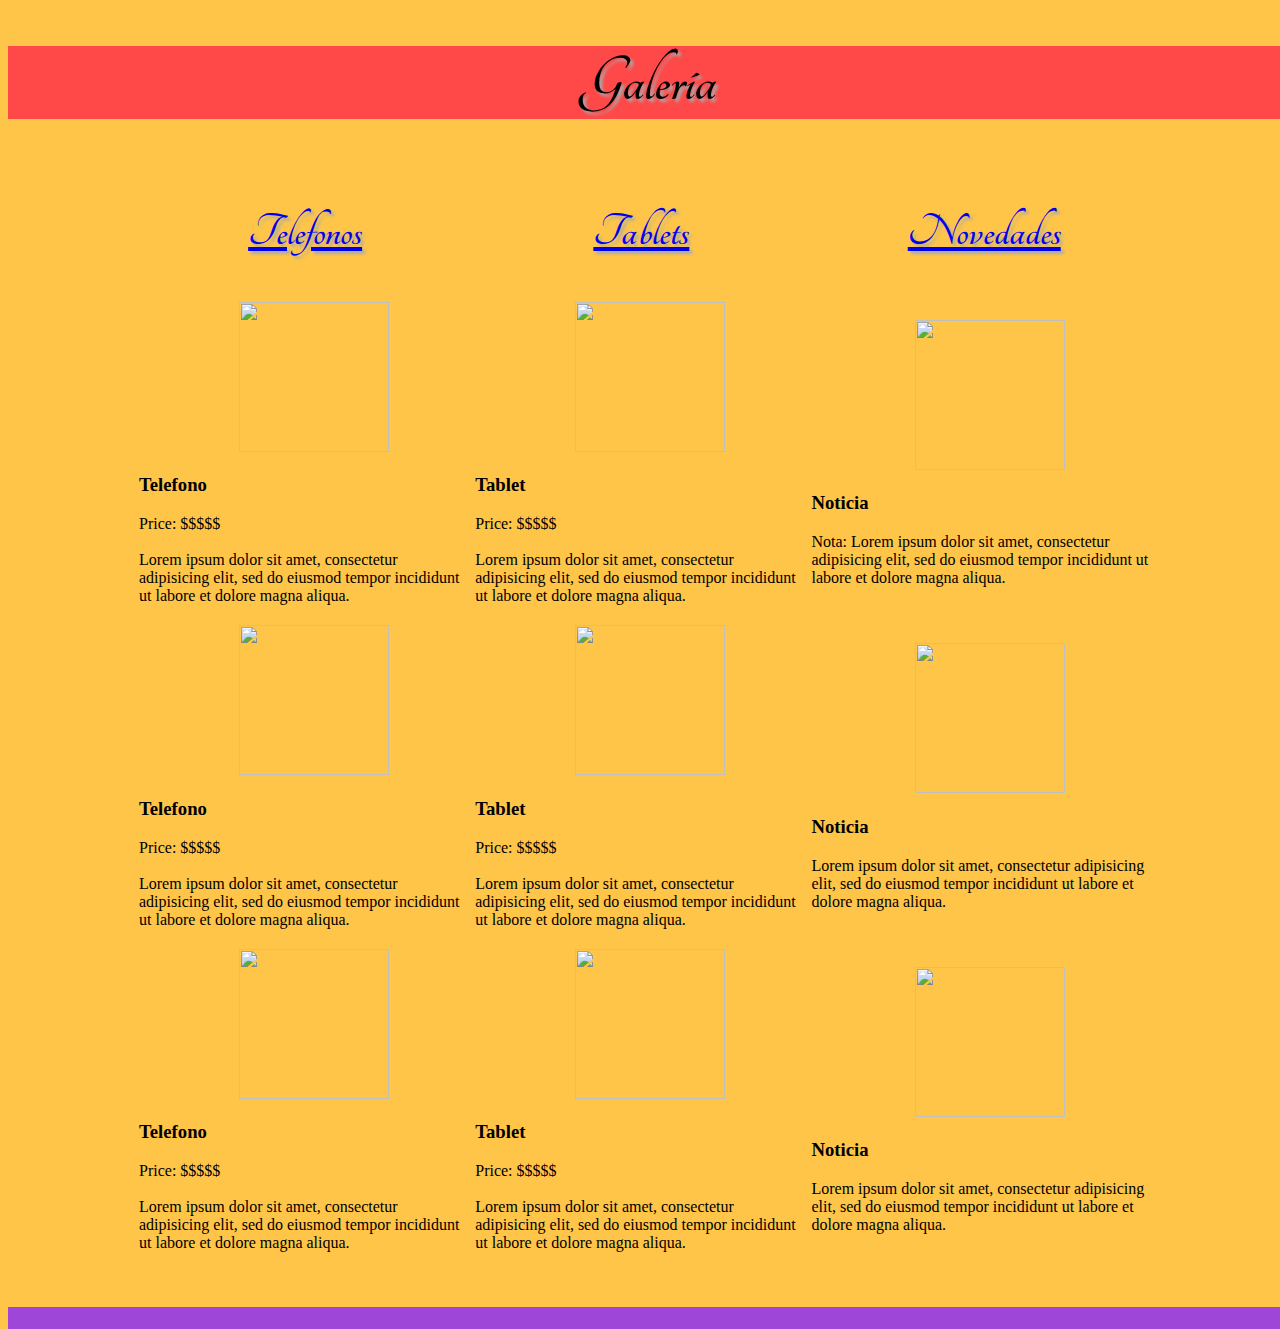
==== galeria.html @ fdc1c9e3 "Modified" ====
<!DOCTYPE html>
<html lang="es-MX">
  <head>
    <meta charset="utf-8">

    <link rel="stylesheet" href="https://fonts.googleapis.com/css?family=Tangerine" />
    <link rel="stylesheet" href="https://fonts.googleapis.com/css?family=Droid+Sans" />
    <link rel="stylesheet" href="galeria.css">

    <title>Galeria</title>
  </head>
  <body>
    <div class="titulo1">
      <h1>Galería</h1>
    </div>
    <table>
      <thead>
        <tr>
          <th><a href="#"><h2>Telefonos</h2></a></th>
          <th><a href="#"><h2>Tablets</h2></a></th>
          <th><a href="#"><h2>Novedades</h2></a></th>
        </tr>
      </thead>
      <tbody>
        <tr>
          <td>
            <img class="userPhoto" src="http://images.samsung.com/is/image/samsung/p5/ar/smartphones/a5_selector.png?$ORIGIN_PNG$" alt=""/>
            <p><h3>Telefono</h3>Price: $$$$$ <br><br> Lorem ipsum dolor sit amet, consectetur adipisicing elit, sed do eiusmod tempor incididunt ut labore et dolore magna aliqua.</p>
          </td>
          <td>
            <img class="userPhoto" src="http://pngimg.com/uploads/tablet/tablet_PNG8600.png" alt=""/>
            <p><h3>Tablet</h3>Price: $$$$$ <br><br> Lorem ipsum dolor sit amet, consectetur adipisicing elit, sed do eiusmod tempor incididunt ut labore et dolore magna aliqua.</p>
          </td>
          <td>
            <img class="userPhoto" src="http://www.easingtoncollieryclub.co.uk/ESW/Images/News.png" alt=""/>
            <p><h3>Noticia</h3> Nota: Lorem ipsum dolor sit amet, consectetur adipisicing elit, sed do eiusmod tempor incididunt ut labore et dolore magna aliqua.</p>
          </td>
        </tr>
        <tr>
          <td>
            <img class="userPhoto" src="http://images.samsung.com/is/image/samsung/p5/ar/smartphones/a5_selector.png?$ORIGIN_PNG$" alt=""/>
            <p><h3>Telefono</h3>Price: $$$$$ <br><br> Lorem ipsum dolor sit amet, consectetur adipisicing elit, sed do eiusmod tempor incididunt ut labore et dolore magna aliqua.</p>
          </td>
          <td>
            <img class="userPhoto" src="http://pngimg.com/uploads/tablet/tablet_PNG8600.png" alt=""/>
            <p><h3>Tablet</h3>Price: $$$$$ <br><br> Lorem ipsum dolor sit amet, consectetur adipisicing elit, sed do eiusmod tempor incididunt ut labore et dolore magna aliqua.</p>
          </td>
          <td>
            <img class="userPhoto" src="http://www.easingtoncollieryclub.co.uk/ESW/Images/News.png" alt=""/>
            <p><h3>Noticia</h3>Lorem ipsum dolor sit amet, consectetur adipisicing elit, sed do eiusmod tempor incididunt ut labore et dolore magna aliqua.</p>
          </td>
        </tr>
        <tr>
          <td>
            <img class="userPhoto" src="http://images.samsung.com/is/image/samsung/p5/ar/smartphones/a5_selector.png?$ORIGIN_PNG$" alt=""/>
            <p><h3>Telefono</h3>Price: $$$$$ <br><br>Lorem ipsum dolor sit amet, consectetur adipisicing elit, sed do eiusmod tempor incididunt ut labore et dolore magna aliqua.</p>
          </td>
          <td>
            <img class="userPhoto" src="http://pngimg.com/uploads/tablet/tablet_PNG8600.png" alt=""/>
            <p><h3>Tablet</h3>Price: $$$$$ <br><br> Lorem ipsum dolor sit amet, consectetur adipisicing elit, sed do eiusmod tempor incididunt ut labore et dolore magna aliqua.</p>
          </td>
          <td>
            <img class="userPhoto" src="http://www.easingtoncollieryclub.co.uk/ESW/Images/News.png" alt=""/>
            <p><h3>Noticia</h3>Lorem ipsum dolor sit amet, consectetur adipisicing elit, sed do eiusmod tempor incididunt ut labore et dolore magna aliqua.</p>
          </td>
        </tr>
      </tbody>
    </table>

    <footer>
      <p style="text-align: center;">
        <a href="index.html"><img height="50" src="https://image.flaticon.com/icons/svg/23/23665.svg" alt=""></a>
      </p>
    </footer>
  </body>
</html>
---- galeria.css ----
/* CSS - Cascading Style Sheet */
/* Palette color codes */
/* Palette URL: http://paletton.com/#uid=5000+0kKYKYn1LUtBL7LesuMhm6 */

/* As hex codes */

.color-primary-0 { color: #FF0000 }	/* Main Primary color */
.color-primary-1 { color: #FF4848 }
.color-primary-2 { color: #FF1313 }
.color-primary-3 { color: #E30000 }
.color-primary-4 { color: #B00000 }

.color-secondary-1-0 { color: #FFAE00 }	/* Main Secondary color (1) */
.color-secondary-1-1 { color: #FFC548 }
.color-secondary-1-2 { color: #FFB413 }
.color-secondary-1-3 { color: #E39B00 }
.color-secondary-1-4 { color: #B07800 }

.color-secondary-2-0 { color: #8106D5 }	/* Main Secondary color (2) */
.color-secondary-2-1 { color: #9D46D7 }
.color-secondary-2-2 { color: #8A1CD5 }
.color-secondary-2-3 { color: #5C0598 }
.color-secondary-2-4 { color: #480376 }

/* Generated by Paletton.com Â© 2002-2014 */
/* http://paletton.com */

body {
  background-color: #FFC548;
  width: 100%;
}
/* Own CSS*/
p {
  font-family: 'Droid Sans', sans-serif;
}

/* Titles */
h1 {
  font-family: 'Tangerine', serif;
  font-size: 68px;
  text-shadow: 3px 3px 3px #aaa;
  text-align: center;
}
.titulo1 {
  background-color: #FF4848;
  width: 100%;
  height: auto;
}

/* Subtitles */
h2 {
  font-family: 'Tangerine', serif;
  font-size: 48px;
  text-shadow: 3px 3px 3px #aaa;
  text-align: center;
}


footer {
  clear: both;
  position: relative;
  bottom: -20px;
  height: 9%;
  background-color: #9D46D7;
}
.userPhoto {
  height: 150px;
  width: 150px;
  text-align: center;
  padding-left: 30%;
  padding-right: 30%;
}
table {
  padding-left: 10%;
  padding-right: 10%;
}
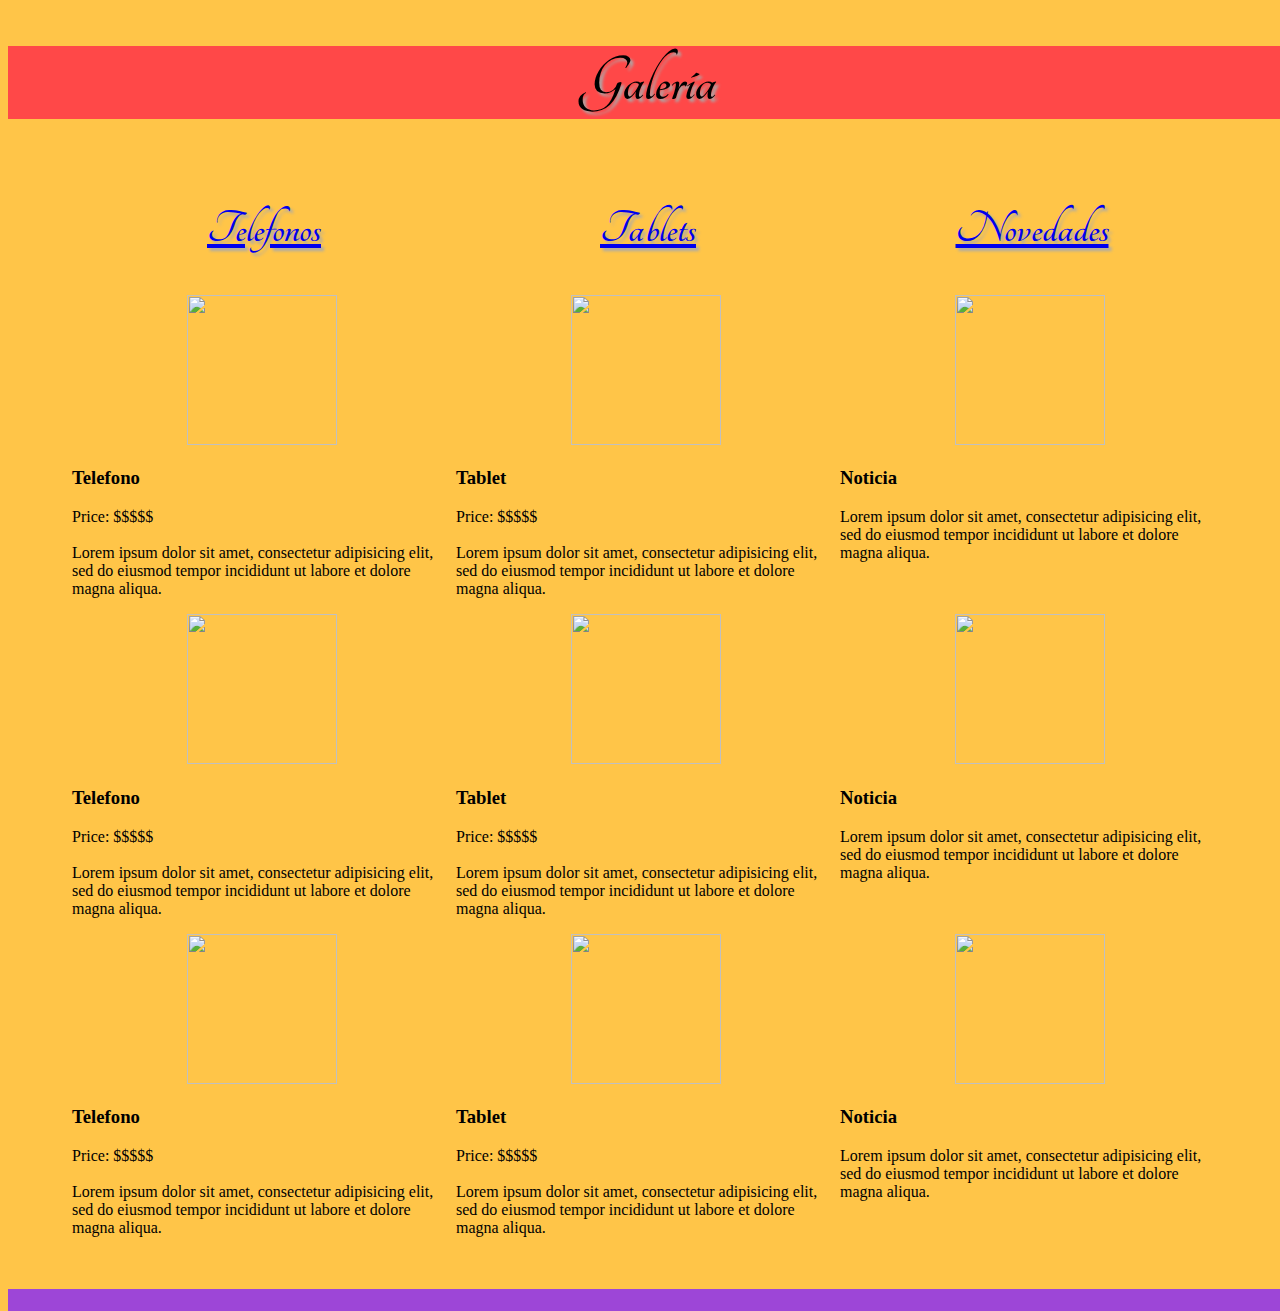
==== commit 89b1b9e1: "Changed class css and table from html to implement flex box with divs" ====
--- a/galeria.html
+++ b/galeria.html
@@ -13,59 +13,61 @@
     <div class="titulo1">
       <h1>Galería</h1>
     </div>
-    <table>
-      <thead>
-        <tr>
-          <th><a href="#"><h2>Telefonos</h2></a></th>
-          <th><a href="#"><h2>Tablets</h2></a></th>
-          <th><a href="#"><h2>Novedades</h2></a></th>
-        </tr>
-      </thead>
-      <tbody>
-        <tr>
-          <td>
-            <img class="userPhoto" src="http://images.samsung.com/is/image/samsung/p5/ar/smartphones/a5_selector.png?$ORIGIN_PNG$" alt=""/>
-            <p><h3>Telefono</h3>Price: $$$$$ <br><br> Lorem ipsum dolor sit amet, consectetur adipisicing elit, sed do eiusmod tempor incididunt ut labore et dolore magna aliqua.</p>
-          </td>
-          <td>
-            <img class="userPhoto" src="http://pngimg.com/uploads/tablet/tablet_PNG8600.png" alt=""/>
-            <p><h3>Tablet</h3>Price: $$$$$ <br><br> Lorem ipsum dolor sit amet, consectetur adipisicing elit, sed do eiusmod tempor incididunt ut labore et dolore magna aliqua.</p>
-          </td>
-          <td>
-            <img class="userPhoto" src="http://www.easingtoncollieryclub.co.uk/ESW/Images/News.png" alt=""/>
-            <p><h3>Noticia</h3> Nota: Lorem ipsum dolor sit amet, consectetur adipisicing elit, sed do eiusmod tempor incididunt ut labore et dolore magna aliqua.</p>
-          </td>
-        </tr>
-        <tr>
-          <td>
-            <img class="userPhoto" src="http://images.samsung.com/is/image/samsung/p5/ar/smartphones/a5_selector.png?$ORIGIN_PNG$" alt=""/>
-            <p><h3>Telefono</h3>Price: $$$$$ <br><br> Lorem ipsum dolor sit amet, consectetur adipisicing elit, sed do eiusmod tempor incididunt ut labore et dolore magna aliqua.</p>
-          </td>
-          <td>
-            <img class="userPhoto" src="http://pngimg.com/uploads/tablet/tablet_PNG8600.png" alt=""/>
-            <p><h3>Tablet</h3>Price: $$$$$ <br><br> Lorem ipsum dolor sit amet, consectetur adipisicing elit, sed do eiusmod tempor incididunt ut labore et dolore magna aliqua.</p>
-          </td>
-          <td>
-            <img class="userPhoto" src="http://www.easingtoncollieryclub.co.uk/ESW/Images/News.png" alt=""/>
-            <p><h3>Noticia</h3>Lorem ipsum dolor sit amet, consectetur adipisicing elit, sed do eiusmod tempor incididunt ut labore et dolore magna aliqua.</p>
-          </td>
-        </tr>
-        <tr>
-          <td>
-            <img class="userPhoto" src="http://images.samsung.com/is/image/samsung/p5/ar/smartphones/a5_selector.png?$ORIGIN_PNG$" alt=""/>
-            <p><h3>Telefono</h3>Price: $$$$$ <br><br>Lorem ipsum dolor sit amet, consectetur adipisicing elit, sed do eiusmod tempor incididunt ut labore et dolore magna aliqua.</p>
-          </td>
-          <td>
-            <img class="userPhoto" src="http://pngimg.com/uploads/tablet/tablet_PNG8600.png" alt=""/>
-            <p><h3>Tablet</h3>Price: $$$$$ <br><br> Lorem ipsum dolor sit amet, consectetur adipisicing elit, sed do eiusmod tempor incididunt ut labore et dolore magna aliqua.</p>
-          </td>
-          <td>
-            <img class="userPhoto" src="http://www.easingtoncollieryclub.co.uk/ESW/Images/News.png" alt=""/>
-            <p><h3>Noticia</h3>Lorem ipsum dolor sit amet, consectetur adipisicing elit, sed do eiusmod tempor incididunt ut labore et dolore magna aliqua.</p>
-          </td>
-        </tr>
-      </tbody>
-    </table>
+
+    <div class="fila">
+        <div class="izquierda">
+          <a href="#"><h2>Telefonos</h2></a>
+        </div>
+        <div class="centro">
+          <a href="#"><h2>Tablets</h2></a>
+        </div>
+        <div class="derecha">
+          <a href="#"><h2>Novedades</h2></a>
+        </div>
+    </div>
+    <div class="fila">
+        <div class="izquierda">
+          <img class="userPhoto" src="http://images.samsung.com/is/image/samsung/p5/ar/smartphones/a5_selector.png?$ORIGIN_PNG$" alt=""/>
+          <p><h3>Telefono</h3>Price: $$$$$ <br><br> Lorem ipsum dolor sit amet, consectetur adipisicing elit, sed do eiusmod tempor incididunt ut labore et dolore magna aliqua.</p>
+        </div>
+        <div class="centro">
+          <img class="userPhoto" src="http://pngimg.com/uploads/tablet/tablet_PNG8600.png" alt=""/>
+          <p><h3>Tablet</h3>Price: $$$$$ <br><br> Lorem ipsum dolor sit amet, consectetur adipisicing elit, sed do eiusmod tempor incididunt ut labore et dolore magna aliqua.</p>
+        </div>
+        <div class="derecha">
+          <img class="userPhoto" src="http://www.easingtoncollieryclub.co.uk/ESW/Images/News.png" alt=""/>
+          <p><h3>Noticia</h3>Lorem ipsum dolor sit amet, consectetur adipisicing elit, sed do eiusmod tempor incididunt ut labore et dolore magna aliqua.</p>
+        </div>
+    </div>
+    <div class="fila">
+      <div class="izquierda">
+        <img class="userPhoto" src="http://images.samsung.com/is/image/samsung/p5/ar/smartphones/a5_selector.png?$ORIGIN_PNG$" alt=""/>
+        <p><h3>Telefono</h3>Price: $$$$$ <br><br> Lorem ipsum dolor sit amet, consectetur adipisicing elit, sed do eiusmod tempor incididunt ut labore et dolore magna aliqua.</p>
+      </div>
+      <div class="centro">
+        <img class="userPhoto" src="http://pngimg.com/uploads/tablet/tablet_PNG8600.png" alt=""/>
+        <p><h3>Tablet</h3>Price: $$$$$ <br><br> Lorem ipsum dolor sit amet, consectetur adipisicing elit, sed do eiusmod tempor incididunt ut labore et dolore magna aliqua.</p>
+      </div>
+      <div class="derecha">
+        <img class="userPhoto" src="http://www.easingtoncollieryclub.co.uk/ESW/Images/News.png" alt=""/>
+        <p><h3>Noticia</h3>Lorem ipsum dolor sit amet, consectetur adipisicing elit, sed do eiusmod tempor incididunt ut labore et dolore magna aliqua.</p>
+      </div>
+    </div>
+    <div class="fila">
+      <div class="izquierda">
+        <img class="userPhoto" src="http://images.samsung.com/is/image/samsung/p5/ar/smartphones/a5_selector.png?$ORIGIN_PNG$" alt=""/>
+        <p><h3>Telefono</h3>Price: $$$$$ <br><br> Lorem ipsum dolor sit amet, consectetur adipisicing elit, sed do eiusmod tempor incididunt ut labore et dolore magna aliqua.</p>
+      </div>
+      <div class="centro">
+        <img class="userPhoto" src="http://pngimg.com/uploads/tablet/tablet_PNG8600.png" alt=""/>
+        <p><h3>Tablet</h3>Price: $$$$$ <br><br> Lorem ipsum dolor sit amet, consectetur adipisicing elit, sed do eiusmod tempor incididunt ut labore et dolore magna aliqua.</p>
+      </div>
+      <div class="derecha">
+        <img class="userPhoto" src="http://www.easingtoncollieryclub.co.uk/ESW/Images/News.png" alt=""/>
+        <p><h3>Noticia</h3>Lorem ipsum dolor sit amet, consectetur adipisicing elit, sed do eiusmod tempor incididunt ut labore et dolore magna aliqua.</p>
+      </div>
+    </div>
+
 
     <footer>
       <p style="text-align: center;">
--- a/galeria.css
+++ b/galeria.css
@@ -70,7 +70,29 @@
   padding-left: 30%;
   padding-right: 30%;
 }
-table {
-  padding-left: 10%;
-  padding-right: 10%;
+
+.fila {
+  width: 90%;
+  padding-left: 5%;
+  padding-right: 5%;
+  display: -webkit-flex;
+  display:         flex;
+  -webkit-align-items: justify;
+          align-items: justify;
+  -webkit-justify-content: center;
+          justify-content: center;
 }
+.izquierda {
+  position: relative;
+  float: left;
+  width: 100%;
+}
+.derecha {
+  position: relative;
+  float: right;
+  width: 100%;
+}
+.centro{
+  position: relative;
+  width: 100%;
+}
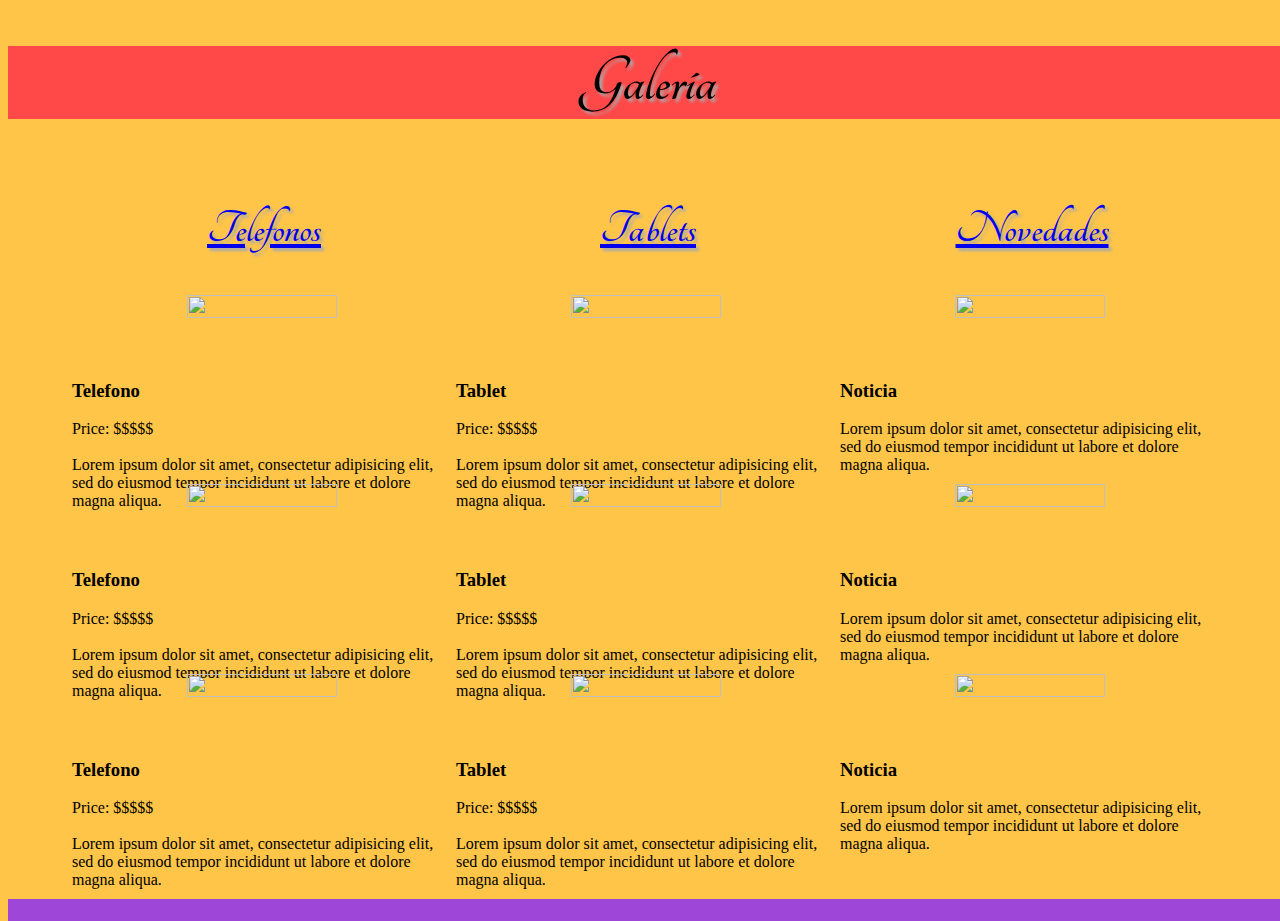
==== commit e370cbd9: "Changed images from Novedades, now using lorem pixel" ====
--- a/galeria.html
+++ b/galeria.html
@@ -13,7 +13,6 @@
     <div class="titulo1">
       <h1>Galería</h1>
     </div>
-
     <div class="fila">
         <div class="izquierda">
           <a href="#"><h2>Telefonos</h2></a>
@@ -35,7 +34,7 @@
           <p><h3>Tablet</h3>Price: $$$$$ <br><br> Lorem ipsum dolor sit amet, consectetur adipisicing elit, sed do eiusmod tempor incididunt ut labore et dolore magna aliqua.</p>
         </div>
         <div class="derecha">
-          <img class="userPhoto" src="http://www.easingtoncollieryclub.co.uk/ESW/Images/News.png" alt=""/>
+          <img class="userPhoto" src="http://lorempixel.com/400/200/technics/" alt=""/>
           <p><h3>Noticia</h3>Lorem ipsum dolor sit amet, consectetur adipisicing elit, sed do eiusmod tempor incididunt ut labore et dolore magna aliqua.</p>
         </div>
     </div>
@@ -49,7 +48,7 @@
         <p><h3>Tablet</h3>Price: $$$$$ <br><br> Lorem ipsum dolor sit amet, consectetur adipisicing elit, sed do eiusmod tempor incididunt ut labore et dolore magna aliqua.</p>
       </div>
       <div class="derecha">
-        <img class="userPhoto" src="http://www.easingtoncollieryclub.co.uk/ESW/Images/News.png" alt=""/>
+        <img class="userPhoto" src="http://lorempixel.com/400/200/technics/" alt=""/>
         <p><h3>Noticia</h3>Lorem ipsum dolor sit amet, consectetur adipisicing elit, sed do eiusmod tempor incididunt ut labore et dolore magna aliqua.</p>
       </div>
     </div>
@@ -63,12 +62,10 @@
         <p><h3>Tablet</h3>Price: $$$$$ <br><br> Lorem ipsum dolor sit amet, consectetur adipisicing elit, sed do eiusmod tempor incididunt ut labore et dolore magna aliqua.</p>
       </div>
       <div class="derecha">
-        <img class="userPhoto" src="http://www.easingtoncollieryclub.co.uk/ESW/Images/News.png" alt=""/>
+        <img class="userPhoto" src="http://lorempixel.com/400/200/technics/" alt=""/>
         <p><h3>Noticia</h3>Lorem ipsum dolor sit amet, consectetur adipisicing elit, sed do eiusmod tempor incididunt ut labore et dolore magna aliqua.</p>
       </div>
     </div>
-
-
     <footer>
       <p style="text-align: center;">
         <a href="index.html"><img height="50" src="https://image.flaticon.com/icons/svg/23/23665.svg" alt=""></a>
--- a/galeria.css
+++ b/galeria.css
@@ -55,7 +55,6 @@
   text-align: center;
 }
 
-
 footer {
   clear: both;
   position: relative;
@@ -64,7 +63,7 @@
   background-color: #9D46D7;
 }
 .userPhoto {
-  height: 150px;
+  height: 35%;
   width: 150px;
   text-align: center;
   padding-left: 30%;
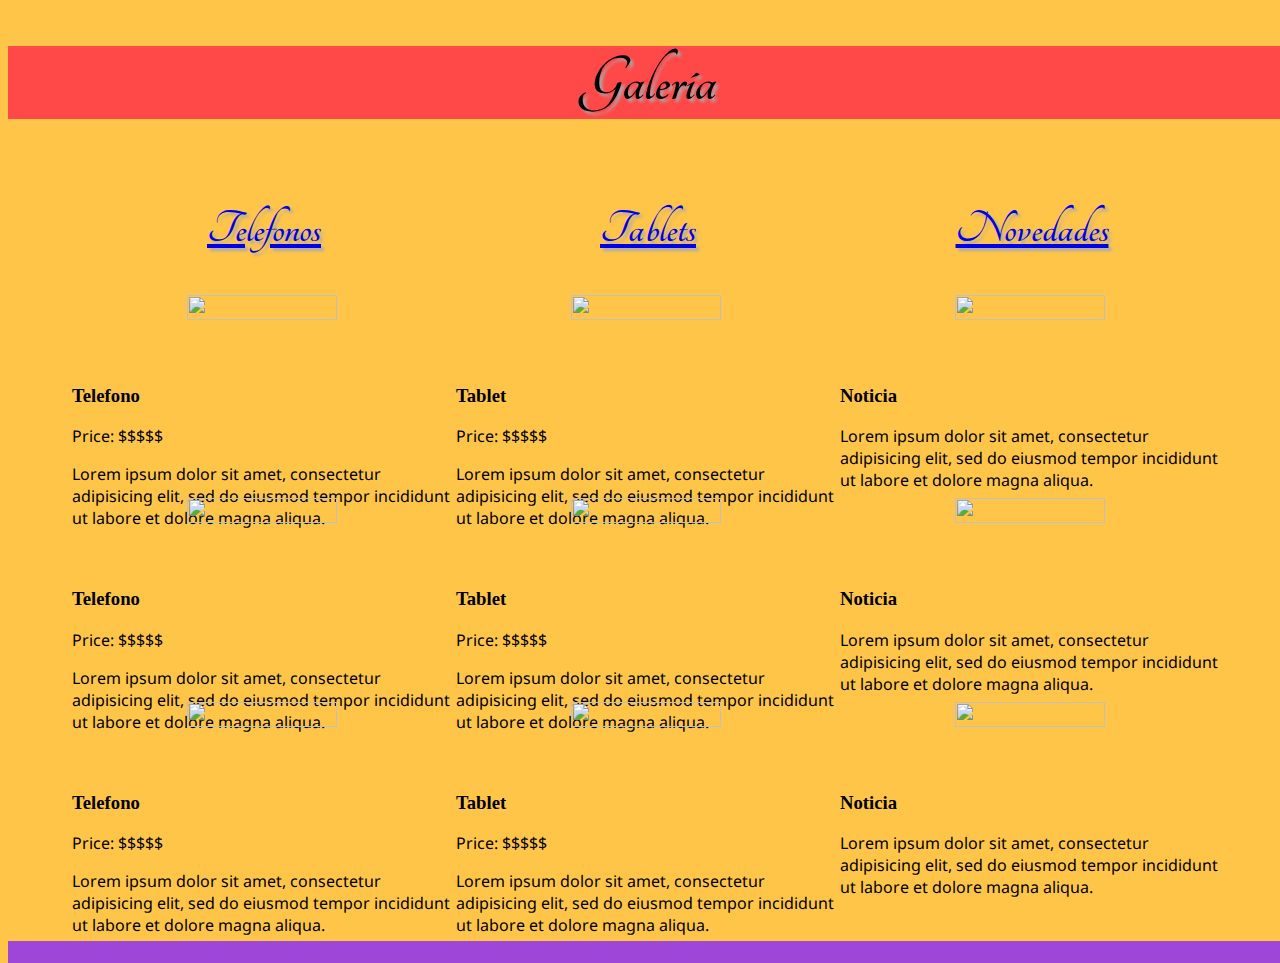
==== commit 8ebda818: "Fix p tags" ====
--- a/galeria.html
+++ b/galeria.html
@@ -15,55 +15,55 @@
     </div>
     <div class="fila">
         <div class="izquierda">
-          <a href="#"><h2>Telefonos</h2></a>
+          <a href="telefonos.html"><h2>Telefonos</h2></a>
         </div>
         <div class="centro">
-          <a href="#"><h2>Tablets</h2></a>
+          <a href="tablets.html"><h2>Tablets</h2></a>
         </div>
         <div class="derecha">
-          <a href="#"><h2>Novedades</h2></a>
+          <a href="novedades.html"><h2>Novedades</h2></a>
         </div>
     </div>
     <div class="fila">
         <div class="izquierda">
           <img class="userPhoto" src="http://images.samsung.com/is/image/samsung/p5/ar/smartphones/a5_selector.png?$ORIGIN_PNG$" alt=""/>
-          <p><h3>Telefono</h3>Price: $$$$$ <br><br> Lorem ipsum dolor sit amet, consectetur adipisicing elit, sed do eiusmod tempor incididunt ut labore et dolore magna aliqua.</p>
+          <h3>Telefono</h3><p>Price: $$$$$ </p><p>Lorem ipsum dolor sit amet, consectetur adipisicing elit, sed do eiusmod tempor incididunt ut labore et dolore magna aliqua.</p>
         </div>
         <div class="centro">
           <img class="userPhoto" src="http://pngimg.com/uploads/tablet/tablet_PNG8600.png" alt=""/>
-          <p><h3>Tablet</h3>Price: $$$$$ <br><br> Lorem ipsum dolor sit amet, consectetur adipisicing elit, sed do eiusmod tempor incididunt ut labore et dolore magna aliqua.</p>
+          <h3>Tablet</h3><p>Price: $$$$$ </p><p>Lorem ipsum dolor sit amet, consectetur adipisicing elit, sed do eiusmod tempor incididunt ut labore et dolore magna aliqua.</p>
         </div>
         <div class="derecha">
           <img class="userPhoto" src="http://lorempixel.com/400/200/technics/" alt=""/>
-          <p><h3>Noticia</h3>Lorem ipsum dolor sit amet, consectetur adipisicing elit, sed do eiusmod tempor incididunt ut labore et dolore magna aliqua.</p>
+          <h3>Noticia</h3><p>Lorem ipsum dolor sit amet, consectetur adipisicing elit, sed do eiusmod tempor incididunt ut labore et dolore magna aliqua.</p>
         </div>
     </div>
     <div class="fila">
       <div class="izquierda">
         <img class="userPhoto" src="http://images.samsung.com/is/image/samsung/p5/ar/smartphones/a5_selector.png?$ORIGIN_PNG$" alt=""/>
-        <p><h3>Telefono</h3>Price: $$$$$ <br><br> Lorem ipsum dolor sit amet, consectetur adipisicing elit, sed do eiusmod tempor incididunt ut labore et dolore magna aliqua.</p>
+        <h3>Telefono</h3><p>Price: $$$$$ </p><p>Lorem ipsum dolor sit amet, consectetur adipisicing elit, sed do eiusmod tempor incididunt ut labore et dolore magna aliqua.</p>
       </div>
       <div class="centro">
         <img class="userPhoto" src="http://pngimg.com/uploads/tablet/tablet_PNG8600.png" alt=""/>
-        <p><h3>Tablet</h3>Price: $$$$$ <br><br> Lorem ipsum dolor sit amet, consectetur adipisicing elit, sed do eiusmod tempor incididunt ut labore et dolore magna aliqua.</p>
+        <h3>Tablet</h3><p>Price: $$$$$ </p><p>Lorem ipsum dolor sit amet, consectetur adipisicing elit, sed do eiusmod tempor incididunt ut labore et dolore magna aliqua.</p>
       </div>
       <div class="derecha">
         <img class="userPhoto" src="http://lorempixel.com/400/200/technics/" alt=""/>
-        <p><h3>Noticia</h3>Lorem ipsum dolor sit amet, consectetur adipisicing elit, sed do eiusmod tempor incididunt ut labore et dolore magna aliqua.</p>
+        <h3>Noticia</h3><p>Lorem ipsum dolor sit amet, consectetur adipisicing elit, sed do eiusmod tempor incididunt ut labore et dolore magna aliqua.</p>
       </div>
     </div>
     <div class="fila">
       <div class="izquierda">
         <img class="userPhoto" src="http://images.samsung.com/is/image/samsung/p5/ar/smartphones/a5_selector.png?$ORIGIN_PNG$" alt=""/>
-        <p><h3>Telefono</h3>Price: $$$$$ <br><br> Lorem ipsum dolor sit amet, consectetur adipisicing elit, sed do eiusmod tempor incididunt ut labore et dolore magna aliqua.</p>
+        <h3>Telefono</h3><p>Price: $$$$$ </p><p>Lorem ipsum dolor sit amet, consectetur adipisicing elit, sed do eiusmod tempor incididunt ut labore et dolore magna aliqua.</p>
       </div>
       <div class="centro">
         <img class="userPhoto" src="http://pngimg.com/uploads/tablet/tablet_PNG8600.png" alt=""/>
-        <p><h3>Tablet</h3>Price: $$$$$ <br><br> Lorem ipsum dolor sit amet, consectetur adipisicing elit, sed do eiusmod tempor incididunt ut labore et dolore magna aliqua.</p>
+        <h3>Tablet</h3><p>Price: $$$$$ </p><p>Lorem ipsum dolor sit amet, consectetur adipisicing elit, sed do eiusmod tempor incididunt ut labore et dolore magna aliqua.</p>
       </div>
       <div class="derecha">
         <img class="userPhoto" src="http://lorempixel.com/400/200/technics/" alt=""/>
-        <p><h3>Noticia</h3>Lorem ipsum dolor sit amet, consectetur adipisicing elit, sed do eiusmod tempor incididunt ut labore et dolore magna aliqua.</p>
+        <h3>Noticia</h3><p>Lorem ipsum dolor sit amet, consectetur adipisicing elit, sed do eiusmod tempor incididunt ut labore et dolore magna aliqua.</p>
       </div>
     </div>
     <footer>
